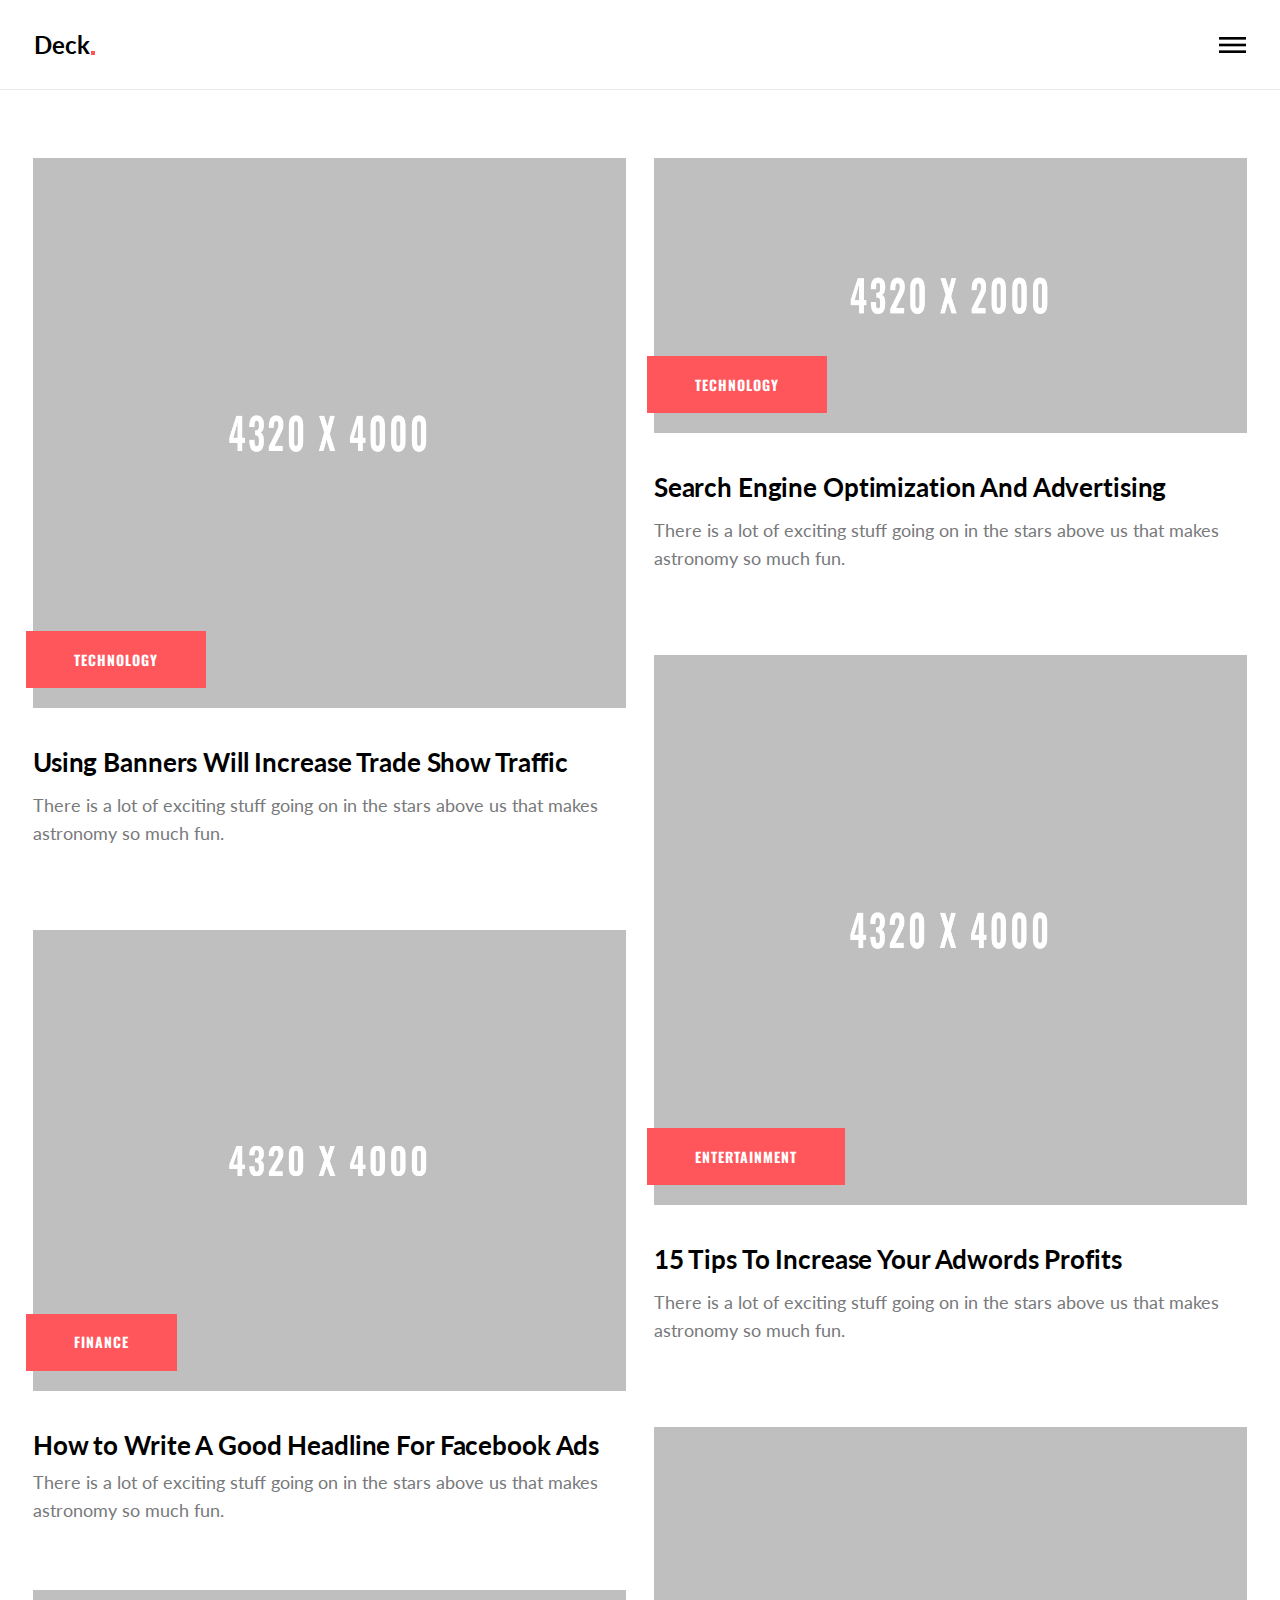
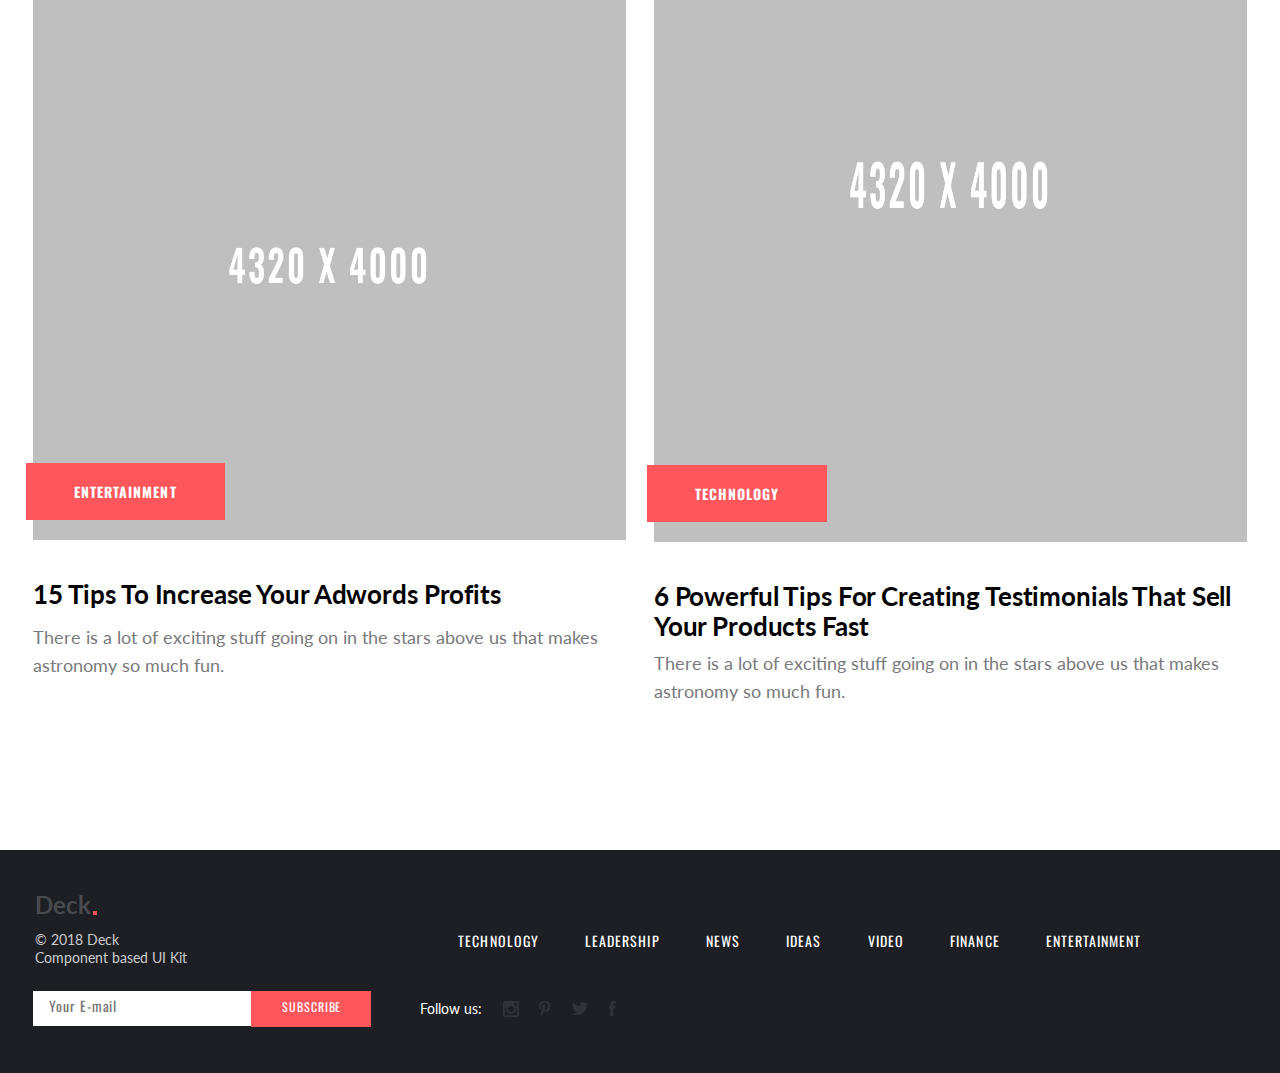
==== index.html @ a3628bb1 "content wrapper (Desktop) done" ====
<!DOCTYPE html>
<html lang="en">
<head>
    <meta charset="UTF-8">
    <meta name="viewport" content="width=device-width, initial-scale=1.0">
    <link rel="stylesheet" href="./css/normalize.css">
    <link rel="stylesheet" href="./css/style.css">
    <link href="https://fonts.googleapis.com/css?family=Lato|Oswald&display=swap" rel="stylesheet">
    <title>Deck.</title>
</head>
<body>
    <header class="main-header">
        <a href="#" class="main-header__logo">Deck</a>
        <ul class="main-header__menu-list">
            <li class="main-header__menu-item"><a href="#" class="main-header__menu-link">Technology</a></li>
            <li class="main-header__menu-item"><a href="#" class="main-header__menu-link">Ideas</a></li>
            <li class="main-header__menu-item"><a href="#" class="main-header__menu-link">Leadership</a></li>
            <li class="main-header__menu-item"><a href="#" class="main-header__menu-link">Video</a></li>
            <li class="main-header__menu-item"><a href="#" class="main-header__menu-link">News</a></li>
            <li class="main-header__menu-item"><a href="#" class="main-header__menu-link">Finance</a></li>
            <li class="main-header__menu-item"><a href="#" class="main-header__menu-link">Entertainment</a></li>
        </ul>
        <button class="main-header__menu-btn"></button>
    </header>
    <main class="main-content">
        <div class="main-content__item">
            <div class="main-content-img__block">
                <img class="main-content__img" src="./img/img_4320x4000.jpg" alt="image">
                <a href="#" class="main-content__category-link">Technology</a>
            </div>
            <h2 class="main-content__headline">Using Banners Will Increase Trade Show Traffic</h2>
            <p class="main-content__deskription">There is a lot of exciting stuff going on in the stars above us that makes astronomy so much fun.</p>
        </div>
        <div class="main-content__item">
            <div class="main-content-img__block">
                <img class="main-content__img" src="./img/img_4320x4000.jpg" alt="image">
                <a href="#" class="main-content__category-link">Technology</a>
            </div>
            <h2 class="main-content__headline">6 Powerful Tips For Creating Testimonials That Sell Your Products Fast</h2>
            <p class="main-content__deskription">There is a lot of exciting stuff going on in the stars above us that makes astronomy so much fun.</p>
        </div>
        <div class="main-content__item">
            <div class="main-content-img__block">
                <img class="main-content__img" src="./img/img_4320x4000.jpg" alt="image">
                <a href="#" class="main-content__category-link">Entertainment</a>
            </div>
            <h2 class="main-content__headline">15 Tips To Increase Your Adwords Profits</h2>
            <p class="main-content__deskription">There is a lot of exciting stuff going on in the stars above us that makes astronomy so much fun.</p>
        </div>
        <div class="main-content__item">
            <div class="main-content-img__block">
                <img class="main-content__img" src="./img/img_4320x2000.jpg" alt="image">
                <a href="#" class="main-content__category-link">Technology</a>
            </div>
            <h2 class="main-content__headline">Search Engine Optimization And Advertising</h2>
            <p class="main-content__deskription">There is a lot of exciting stuff going on in the stars above us that makes astronomy so much fun.</p>
        </div>
        <div class="main-content__item">
            <div class="main-content-img__block">
                <img class="main-content__img" src="./img/img_4320x4000.jpg" alt="image">
                <a href="#" class="main-content__category-link">Entertainment</a>
            </div>
            <h2 class="main-content__headline">15 Tips To Increase Your Adwords Profits</h2>
            <p class="main-content__deskription">There is a lot of exciting stuff going on in the stars above us that makes astronomy so much fun.</p>
        </div>
        <div class="main-content__item">
            <div class="main-content-img__block">
                <img class="main-content__img" src="./img/img_4320x4000.jpg" alt="image">
                <a href="#" class="main-content__category-link">Finance</a>
            </div>
            <h2 class="main-content__headline">How to Write A Good Headline For Facebook Ads</h2>
            <p class="main-content__deskription">There is a lot of exciting stuff going on in the stars above us that makes astronomy so much fun.</p>
            
        </div>    
        <div class="main-content__item">
            <div class="main-content-img__block">
                <img class="main-content__img" src="./img/img_4320x4000.jpg" alt="image">
                <a href="#" class="main-content__category-link">Finance</a>
            </div>
            <h2 class="main-content__headline">How to Write A Good Headline For Facebook Ads</h2>
            <p class="main-content__deskription">There is a lot of exciting stuff going on in the stars above us that makes astronomy so much fun.</p>
        </div>
        <div class="main-content__item">
            <div class="main-content-img__block">
                <img class="main-content__img" src="./img/img_4320x4000.jpg" alt="image">
                <a href="#" class="main-content__category-link">Technology</a>
            </div>
            <h2 class="main-content__headline">Using Banners Will Increase Trade Show Traffic</h2>
            <p class="main-content__deskription">There is a lot of exciting stuff going on in the stars above us that makes astronomy so much fun.</p>
        </div>
        <div class="main-content__item">
            <div class="main-content-img__block">
                <img class="main-content__img" src="./img/img_4320x2000.jpg" alt="image">
                <a href="#" class="main-content__category-link">Technology</a>
            </div>
            <h2 class="main-content__headline">Search Engine Optimization And Advertising</h2>
            <p class="main-content__deskription">There is a lot of exciting stuff going on in the stars above us that makes astronomy so much fun.</p>
        </div>
    </main>
    <footer class="main-footer">
        <div class="main-footer__copyright">
            <a href="#" class="main-header__logo main-header__logo--footer-logo">Deck</a>
            <p class="main-footer__text">© 2018 Deck<br> Component based UI Kit</p>
        </div>
        <ul class="main-footer-menu">
            <li class="main-footer-menu__item"><a href="#" class="main-footer-menu__link">Technology</a></li>
            <li class="main-footer-menu__item"><a href="#" class="main-footer-menu__link">Leadership</a></li>
            <li class="main-footer-menu__item"><a href="#" class="main-footer-menu__link">News</a></li>
            <li class="main-footer-menu__item"><a href="#" class="main-footer-menu__link">Entertainment</a></li>
            <li class="main-footer-menu__item"><a href="#" class="main-footer-menu__link">Ideas</a></li>
            <li class="main-footer-menu__item"><a href="#" class="main-footer-menu__link">Video</a></li>
            <li class="main-footer-menu__item"><a href="#" class="main-footer-menu__link">Finance</a></li>
        </ul>
        <section class="main-footer-social">
            <div class="main-footer-social__list">
                <p class="main-footer-social__text">Follow us:</p>
                <a href="#" class="main-footer-social__link main-footer-social__link--inst"></a>
                <a href="#" class="main-footer-social__link main-footer-social__link--pin"></a>
                <a href="#" class="main-footer-social__link main-footer-social__link--tw"></a>
                <a href="#" class="main-footer-social__link main-footer-social__link--fs"></a>
            </div>
            <form class="main-footer-social__form" id="footer-subscribe" action="#" method="POST">
                <input class="main-footer-social__email" type="email" name="your-mail" id="your-mail" placeholder="Your E-mail">
                <button class="main-footer-social__btn" type="submit">Subscribe</button>
            </form>
        </section>
    </footer>
</body>
</html>
---- css/style.css ----
.main-header {
  display: flex;
  flex-direction: row;
  justify-content: space-between;
  align-items: center;
  width: 100vw;
  min-height: 89px;
  position: relative;
  font-family: "Oswald", "Arial", sans-serif;
  font-size: 14px;
  letter-spacing: normal;
  border-bottom: solid 1px #ebebeb; }

.main-header__logo {
  font-family: "Lato", "Arial", sans-serif;
  position: relative;
  color: #000000;
  font-size: 24px;
  line-height: -0.009em;
  font-weight: bold;
  text-decoration: none;
  margin: 0px 0px 0px 2.64%; }

.main-header__logo:after {
  display: block;
  position: absolute;
  content: '';
  width: 4px;
  height: 4px;
  background-color: #ff565c;
  top: 20px;
  left: 57px; }

.main-header__menu-list {
  display: flex;
  flex-direction: row;
  justify-content: space-between;
  align-items: center;
  min-width: 795px;
  padding: 0px 0px 0px 0px;
  margin: 0px auto 0px 4.4%; }

.main-header__menu-item {
  display: flex;
  flex-direction: column;
  justify-content: center;
  align-items: center;
  list-style: none; }

.main-header__menu-link {
  display: flex;
  flex-direction: column;
  justify-content: center;
  align-items: center;
  width: 100%;
  min-height: 89px;
  font-weight: normal;
  text-transform: uppercase;
  color: #d4d5d6;
  text-decoration: none;
  line-height: 30px;
  letter-spacing: 0.075em;
  padding: 0 5px;
  transition: background-color .5s;
  transition-timing-function: ease; }
  .main-header__menu-link:hover {
    color: #eff0f0;
    background-color: #3c3d3e; }

.main-header__menu-btn {
  display: flex;
  width: 27px;
  height: 16px;
  background-image: url(../img/menu.svg);
  background-color: transparent;
  background-size: 100%;
  background-repeat: no-repeat;
  background-position: 0 0;
  border: none;
  margin: 0px 2.64% 0px 0px; }

.main-content {
  display: flex;
  width: 96.6vw;
  height: 119vw;
  flex-direction: column;
  justify-content: flex-start;
  align-items: center;
  flex-wrap: wrap;
  margin: auto;
  padding: 2.9% 0% 0% 0%; }

.main-content .main-content__item:nth-of-type(1) {
  order: 1; }

.main-content .main-content__item:nth-of-type(2) {
  order: 2; }
  .main-content .main-content__item:nth-of-type(2) .main-content__img {
    height: 13.86vw; }
  .main-content .main-content__item:nth-of-type(2) .main-content__headline {
    margin-bottom: 1.4%; }

.main-content .main-content__item:nth-of-type(3) {
  order: 3; }

.main-content .main-content__item:nth-of-type(4) {
  order: 4; }

.main-content .main-content__item:nth-of-type(5) {
  order: 5; }

.main-content .main-content__item:nth-of-type(6) {
  order: 6; }

.main-content .main-content__item:nth-of-type(7) {
  order: 7; }

.main-content .main-content__item:nth-of-type(8) {
  order: 8; }

.main-content .main-content__item:nth-of-type(9) {
  order: 9; }

.main-content :nth-child(n+10) {
  display: none; }

.main-content__item {
  display: flex;
  width: 30vw;
  flex-direction: column;
  justify-content: flex-start;
  align-items: flex-start;
  flex-wrap: wrap;
  position: relative;
  font-family: "Lato", "Arial", sans-serif;
  padding: 0px 0px 0px 0px;
  margin: 0% 0% 4.35% 0%; }

.main-content-img__block {
  display: flex;
  position: relative;
  flex-direction: column;
  justify-content: center;
  align-items: center; }

.main-content__category-link {
  display: flex;
  flex-direction: column;
  justify-content: center;
  align-items: center;
  position: absolute;
  background-color: #ff565c;
  color: #ffffff;
  font-family: "Oswald", "Arial", sans-serif;
  font-size: 14px;
  font-weight: bolder;
  letter-spacing: 1.05px;
  text-transform: uppercase;
  text-decoration: none;
  padding: 2.7% 6.7%;
  left: -1.2%;
  z-index: 1;
  bottom: 20px; }

.main-content__img {
  display: flex;
  width: 30vw; }

.main-content__headline {
  font-size: 26px;
  line-height: 30px;
  letter-spacing: -0.005em;
  margin: 5.6% 0% 1.3% 0%; }

.main-content__deskription {
  font-size: 18px;
  line-height: 28px;
  color: #78797b;
  margin: 0px; }

.main-footer {
  display: flex;
  flex-direction: row;
  justify-content: flex-start;
  align-items: center;
  width: 100vw;
  height: 11.112vw;
  flex-wrap: wrap;
  background-color: #1d1f24;
  font-family: "Oswald", "Arial", sans-serif;
  font-size: 14px; }

.main-footer__copyright {
  display: flex;
  flex-direction: column;
  justify-content: space-between;
  align-items: flex-start;
  height: 100%;
  width: 13vw;
  margin: 0% 0% 0% 0%; }

.main-header__logo--footer-logo {
  margin: 21% 0% 5% 0%;
  padding: 0% 0% 0% 20%;
  color: #494b4f; }

.main-header__logo--footer-logo:after {
  left: 102%; }

.main-footer__text {
  font-family: "Lato", "Arial", sans-serif;
  line-height: 18px;
  letter-spacing: 0em;
  color: #cbcccc;
  margin: 0% 0% auto 0%;
  padding: 0% 0% 0% 20%; }

.main-footer-menu {
  display: flex;
  flex-direction: row;
  justify-content: flex-start;
  align-items: center;
  flex-wrap: wrap;
  width: 826.5px;
  height: 43%;
  margin: 2.7% auto auto 5.85%;
  padding: 0; }

.main-footer-menu__item {
  list-style: none;
  padding: 0% 0% 0% 0%; }

.main-footer-menu .main-footer-menu__item:nth-of-type(1) {
  margin: 0% 119.8px 0% 0%; }

.main-footer-menu .main-footer-menu__item:nth-of-type(2) {
  margin: 0% 107.4px 0% 0%; }

.main-footer-menu .main-footer-menu__item:nth-of-type(3) {
  margin: 0% 133.8px 0% 0%; }

.main-footer-menu .main-footer-menu__item:nth-of-type(4) {
  margin: 0% 173.5px 0% 0%; }

.main-footer-menu .main-footer-menu__item:nth-of-type(5) {
  margin: 0% 165.2px 0% 0%; }

.main-footer-menu .main-footer-menu__item:nth-of-type(6) {
  margin: 0% 142.9px 0% 0%; }

.main-footer-menu__link {
  font-family: "Oswald", "Arial", sans-serif;
  color: #ffffff;
  letter-spacing: 0.075em;
  line-height: normal;
  text-transform: uppercase;
  text-decoration: none;
  padding: 0%; }

.main-footer-social {
  display: flex;
  flex-direction: column;
  justify-content: flex-start;
  align-items: flex-end;
  height: 100%;
  width: 21vw;
  margin: 0% 2.75% 0% 0%; }

.main-footer-social__list {
  display: flex;
  width: 14vw;
  flex-direction: row;
  justify-content: space-between;
  align-items: center;
  padding: 0% 0% 0% 0%;
  margin: 15.6% 0% 5% 0%; }

.main-footer-social__text {
  color: #ffffff;
  font-family: "Lato", "Arial", sans-serif;
  line-height: 22px;
  font-size: 14px;
  margin: 0% 0% 0% 0%; }

.main-footer-social__link {
  display: flex;
  background-position: 0 0;
  background-repeat: no-repeat;
  background-size: 100%;
  background-color: transparent; }

.main-footer-social__link--inst {
  width: 16px;
  height: 16px;
  background-image: url(/img/icon-inst.svg); }

.main-footer-social__link--pin {
  width: 12.4px;
  height: 16px;
  background-image: url(/img/icon-pinterest.svg); }

.main-footer-social__link--tw {
  width: 16px;
  height: 13px;
  background-image: url(/img/icon-twitter.svg); }

.main-footer-social__link--fs {
  width: 7.4px;
  height: 16px;
  background-image: url(/img/icon-facebook.svg); }

.main-footer-social__form {
  display: flex;
  flex-direction: row;
  justify-content: flex-start;
  align-items: center;
  margin: 0% 0% auto 0%; }

.main-footer-social__email {
  line-height: 22px;
  letter-spacing: 0.065em;
  border: none;
  background-color: #ffffff;
  padding: 4px 49px 9px 16px; }

.main-footer-social__btn {
  color: #ffffff;
  text-transform: uppercase;
  font-size: 12px;
  letter-spacing: 0.075em;
  border: none;
  background-color: #ff565c;
  padding: 9px 30px 13px 31px; }

.main-header--category {
  z-index: 1;
  position: fixed;
  background-color: #ffffff; }

.main-content--category {
  flex-direction: row;
  justify-content: flex-start;
  align-items: flex-start;
  width: 100vw;
  height: 80.941vw;
  padding: 0%;
  overflow: hidden; }
  .main-content--category .main-content__img,
  .main-content--category .main-content__item {
    width: 21.945vw; }
  .main-content--category .main-content__item {
    margin: 0% 4.7% 0% 0%; }

.main-content__item-wrapper {
  display: flex;
  width: 51vw;
  height: 81vw;
  margin: 0% 0% 0% 0%;
  overflow: auto; }

.main-content__item-list {
  display: flex;
  flex-direction: column;
  justify-content: flex-start;
  align-items: flex-start;
  flex-wrap: wrap;
  height: 102vw;
  max-width: 46.1vw;
  width: 100%;
  padding: 0% 2.8% 0% 5.8%;
  margin: 0% 0% 0% 0%;
  overflow: auto; }
  .main-content__item-list .main-content__item:nth-of-type(1) {
    order: 1;
    margin: 0% 0% 7% 0%; }
    .main-content__item-list .main-content__item:nth-of-type(1) .main-content__img {
      height: 13.889vw; }
  .main-content__item-list .main-content__item:nth-of-type(2) {
    order: 5;
    margin: 0% 0% 10% 0%; }
    .main-content__item-list .main-content__item:nth-of-type(2) .main-content__img {
      height: 18.751vw; }
  .main-content__item-list .main-content__item:nth-of-type(3) {
    order: 2;
    margin: 0% 0% 6% 0%; }
    .main-content__item-list .main-content__item:nth-of-type(3) .main-content__img {
      height: 21.750vw; }
  .main-content__item-list .main-content__item:nth-of-type(4) {
    order: 6;
    margin: 0% 0% 5.5% 0%; }
    .main-content__item-list .main-content__item:nth-of-type(4) .main-content__img {
      height: 13.889vw; }
  .main-content__item-list .main-content__item:nth-of-type(5) {
    order: 3;
    margin: 0% 0% 9% 0%; }
    .main-content__item-list .main-content__item:nth-of-type(5) .main-content__img {
      height: 13.889vw; }
  .main-content__item-list .main-content__item:nth-of-type(6) {
    order: 7;
    margin: 0% 0% 5% 0%; }
    .main-content__item-list .main-content__item:nth-of-type(6) .main-content__img {
      height: 21.751vw; }
  .main-content__item-list .main-content__item:nth-of-type(7) {
    order: 4; }
    .main-content__item-list .main-content__item:nth-of-type(7) .main-content__img {
      height: 18.751vw; }
  .main-content__item-list .main-content__item:nth-of-type(8) {
    order: 8; }
    .main-content__item-list .main-content__item:nth-of-type(8) .main-content__img {
      height: 18.751vw; }

.main-content__link-list {
  display: flex;
  flex-direction: column;
  justify-content: flex-start;
  align-items: center;
  width: 46.1vw;
  height: 100vh;
  position: relative; }

.main-content__link {
  text-decoration: none;
  color: #1d1f24;
  font-weight: normal; }

.main-content__headline--category,
.main-content__link {
  font-size: 18px;
  line-height: 26px;
  letter-spacing: -0.007em; }

@media screen and (min-width: 767px) and (max-width: 1439px) {
  .main-header {
    width: 100vw; }
  .main-content {
    width: 97vw;
    max-height: 187.468vw;
    height: auto;
    flex-direction: column;
    justify-content: flex-start;
    align-items: center;
    flex-wrap: wrap;
    margin: auto;
    padding: 5.3% 0% 11.3% 0%; } }

@media screen and (min-width: 767px) and (max-width: 1439px) and (min-width: 767px) and (max-width: 896px) {
  .main-content {
    max-height: 205.468vw; } }

@media screen and (min-width: 767px) and (max-width: 1439px) {
  .main-content .main-content__item:nth-of-type(2) {
    order: 6;
    margin-bottom: 0%; }
    .main-content .main-content__item:nth-of-type(2) .main-content__img {
      height: 55.86vw; }
    .main-content .main-content__item:nth-of-type(2) .main-content__headline {
      margin-bottom: 1.4%; }
  .main-content .main-content__item:nth-of-type(3) {
    order: 3;
    margin-bottom: 0%; }
  .main-content .main-content__item:nth-of-type(4) {
    order: 4; }
    .main-content .main-content__item:nth-of-type(4) .main-content__img {
      height: 21.485vw; }
  .main-content .main-content__item:nth-of-type(6) {
    order: 2;
    margin-bottom: 5.3%; }
    .main-content .main-content__item:nth-of-type(6) .main-content__img {
      height: 36vw; }
    .main-content .main-content__item:nth-of-type(6) .main-content__headline {
      margin-bottom: 1.4%; }
  .main-content .main-content__item:nth-of-type(n+7) {
    display: none; }
  .main-content__item {
    margin: 0% 0% 6.7% 0%; }
  .main-content__item,
  .main-content__img {
    width: 46.35vw; }
  .main-content__img {
    height: 42.97vw; }
  .main-content__category-link {
    padding: 3.4% 8.1%; }
  .main-content__headline {
    margin: 6.6% 0% 2.3% 0%; }
  .main-header__menu-list {
    display: none; }
  .main-footer {
    min-width: 768px;
    width: 100vw;
    height: auto;
    padding: 41px 0% 46px 0%; }
  .main-footer__copyright {
    width: 34vw;
    height: 100px;
    margin: 0% 0% 0% 0%; }
  .main-header__logo--footer-logo {
    margin: 0% 0% 3% 0%;
    padding: 0% 0% 0% 8%; }
  .main-footer__text {
    padding: 0% 0% 0% 8%; }
  .main-footer-menu {
    max-width: 57vw;
    width: auto;
    height: 100px;
    margin: 0% 0% 0% 0%; }
  .main-footer-social {
    display: flex;
    flex-direction: row-reverse;
    justify-content: flex-end;
    align-items: center;
    width: 100vw;
    height: auto;
    margin: 41px 0% 0% 0%; }
  .main-footer-menu .main-footer-menu__item:nth-of-type(1) {
    margin: 0% 101.3px 0% 0%;
    order: 1; }
  .main-footer-menu .main-footer-menu__item:nth-of-type(2) {
    margin: 0% 100.3px 0% 0%;
    order: 2; }
  .main-footer-menu .main-footer-menu__item:nth-of-type(3) {
    margin: 0% 0% 0% 0%;
    order: 3; }
  .main-footer-menu .main-footer-menu__item:nth-of-type(4) {
    margin: 0% 0% 0% 0%;
    order: 7; }
  .main-footer-menu .main-footer-menu__item:nth-of-type(5) {
    margin: 0% 146px 0% 0%;
    order: 4; }
  .main-footer-menu .main-footer-menu__item:nth-of-type(6) {
    margin: 0% 136px 0% 0%;
    order: 5; }
  .main-footer-menu .main-footer-menu__item:nth-of-type(7) {
    margin: 0% 0% 0% 0%;
    order: 6; } }

@media screen and (min-width: 767px) and (max-width: 1439px) and (min-width: 950px) and (max-width: 1182px) {
  .main-footer-menu {
    max-width: 45.8vw; } }

@media screen and (min-width: 767px) and (max-width: 1439px) and (min-width: 1183px) and (max-width: 1439px) {
  .main-footer-menu {
    width: 60vw;
    height: auto; }
  .main-footer-social {
    margin: 0% 0% 0% 0%; }
  .main-footer-menu .main-footer-menu__item:nth-of-type(n) {
    margin: 0% auto; } }

@media screen and (min-width: 767px) and (max-width: 1439px) {
  .main-footer-menu__link {
    padding: 5px; }
  .main-footer-social__list {
    width: 196px;
    margin: 0% 0% 0% 3.8%; }
  .main-footer-social__form {
    width: auto;
    margin: 0% 0% 0% 2.6%; } }

@media screen and (min-width: 375px) and (max-width: 767px) {
  .main-header__menu-list {
    display: none; }
  .main-header {
    width: 100vw;
    min-height: 69px; }
  .main-header__logo {
    margin: 0px 0px 0px 5.6%; }
  .main-header__menu-btn {
    margin: 0px 5.6% 0px 0px; }
  .main-content {
    justify-content: center;
    align-items: center;
    width: 89.334vw;
    height: auto;
    padding: 8% 0% 0% 0%; }
  .main-content__item {
    width: 89.334vw;
    margin: 0% 0% 14.9% 0%; }
  .main-content__img {
    width: 89.334vw;
    height: 69.867vw; }
  .main-content__headline {
    margin: 6.6% 0% 2.3% 0%; }
  .main-content__category-link {
    padding: 3.6% 8.7%;
    font-size: 14px; }
  .main-content .main-content__item:nth-of-type(2) .main-content__img {
    width: 89.334vw;
    height: 69.867vw; }
  .main-content .main-content__item:nth-of-type(n+3) {
    display: none; }
  .main-footer {
    height: 957px;
    margin: 6px 0% 0% 0%; }
  .main-footer__copyright,
  .main-footer-social,
  .main-footer {
    width: 100vw;
    height: auto; }
  .main-footer__copyright {
    order: 1;
    margin: 10% 0% 0% 0%; }
  .main-footer-menu {
    order: 3;
    margin: 0% 0% 0% 0%; }
  .main-footer-social {
    display: flex;
    flex-direction: column-reverse;
    justify-content: flex-end;
    align-items: center;
    order: 2;
    margin: 0% 0% 0% 0%; }
  .main-header__logo--footer-logo {
    padding: 0% 0% 0% 0%; }
  .main-footer__text {
    padding: 0% 0% 0% 0%;
    margin: 3% 0% 0% 6%; }
  .main-footer-social__form {
    margin: 4.7% 10% 0% 0%;
    padding: 0% 0% 0% 0%; }
  .main-footer-social__email {
    padding: 1.066vw 13.066vw 2.4vw 4.266vw; }
  .main-footer-social__btn {
    padding: 2.4vw 8vw 3.466vw 8.266vw; }
  .main-footer-social__list {
    display: flex;
    align-self: start;
    width: 192px;
    margin: 6% 0% 0% 6%;
    padding: 0% 0% 0% 0%; }
  .main-footer-menu {
    max-width: 62.933vw;
    width: auto;
    height: 152px;
    padding: 21px 4.2% 57px; }
  .main-footer-menu .main-footer-menu__item:nth-of-type(1) {
    margin: 0px 85px 0px 0px;
    order: 1; }
  .main-footer-menu .main-footer-menu__item:nth-of-type(2) {
    margin: 0px 0px 0px 0px;
    order: 7; }
  .main-footer-menu .main-footer-menu__item:nth-of-type(3) {
    margin: 0px 0px 0px 0px;
    order: 4; }
  .main-footer-menu .main-footer-menu__item:nth-of-type(4) {
    margin: 0px 67px 0px 0px;
    order: 5; }
  .main-footer-menu .main-footer-menu__item:nth-of-type(5) {
    margin: 0px 129px 0px 0px;
    order: 3; }
  .main-footer-menu .main-footer-menu__item:nth-of-type(6) {
    margin: 0px 0px 0px 0px;
    order: 2; }
  .main-footer-menu .main-footer-menu__item:nth-of-type(7) {
    margin: 0px 0px 0px 0px;
    order: 6; } }

@media screen and (min-width: 375px) and (max-width: 767px) and (min-width: 500px) and (max-width: 650px) {
  .main-footer-menu {
    max-width: 47.933vw; } }

@media screen and (min-width: 375px) and (max-width: 767px) and (min-width: 650px) and (max-width: 767px) {
  .main-footer-menu {
    min-width: 90vw;
    height: auto;
    padding: 7% 4.2% 57px; }
  .main-footer-menu .main-footer-menu__item:nth-of-type(n) {
    margin: 1% auto; } }

@media screen and (min-width: 375px) and (max-width: 767px) {
  .main-footer-menu__link {
    padding: 5px; } }
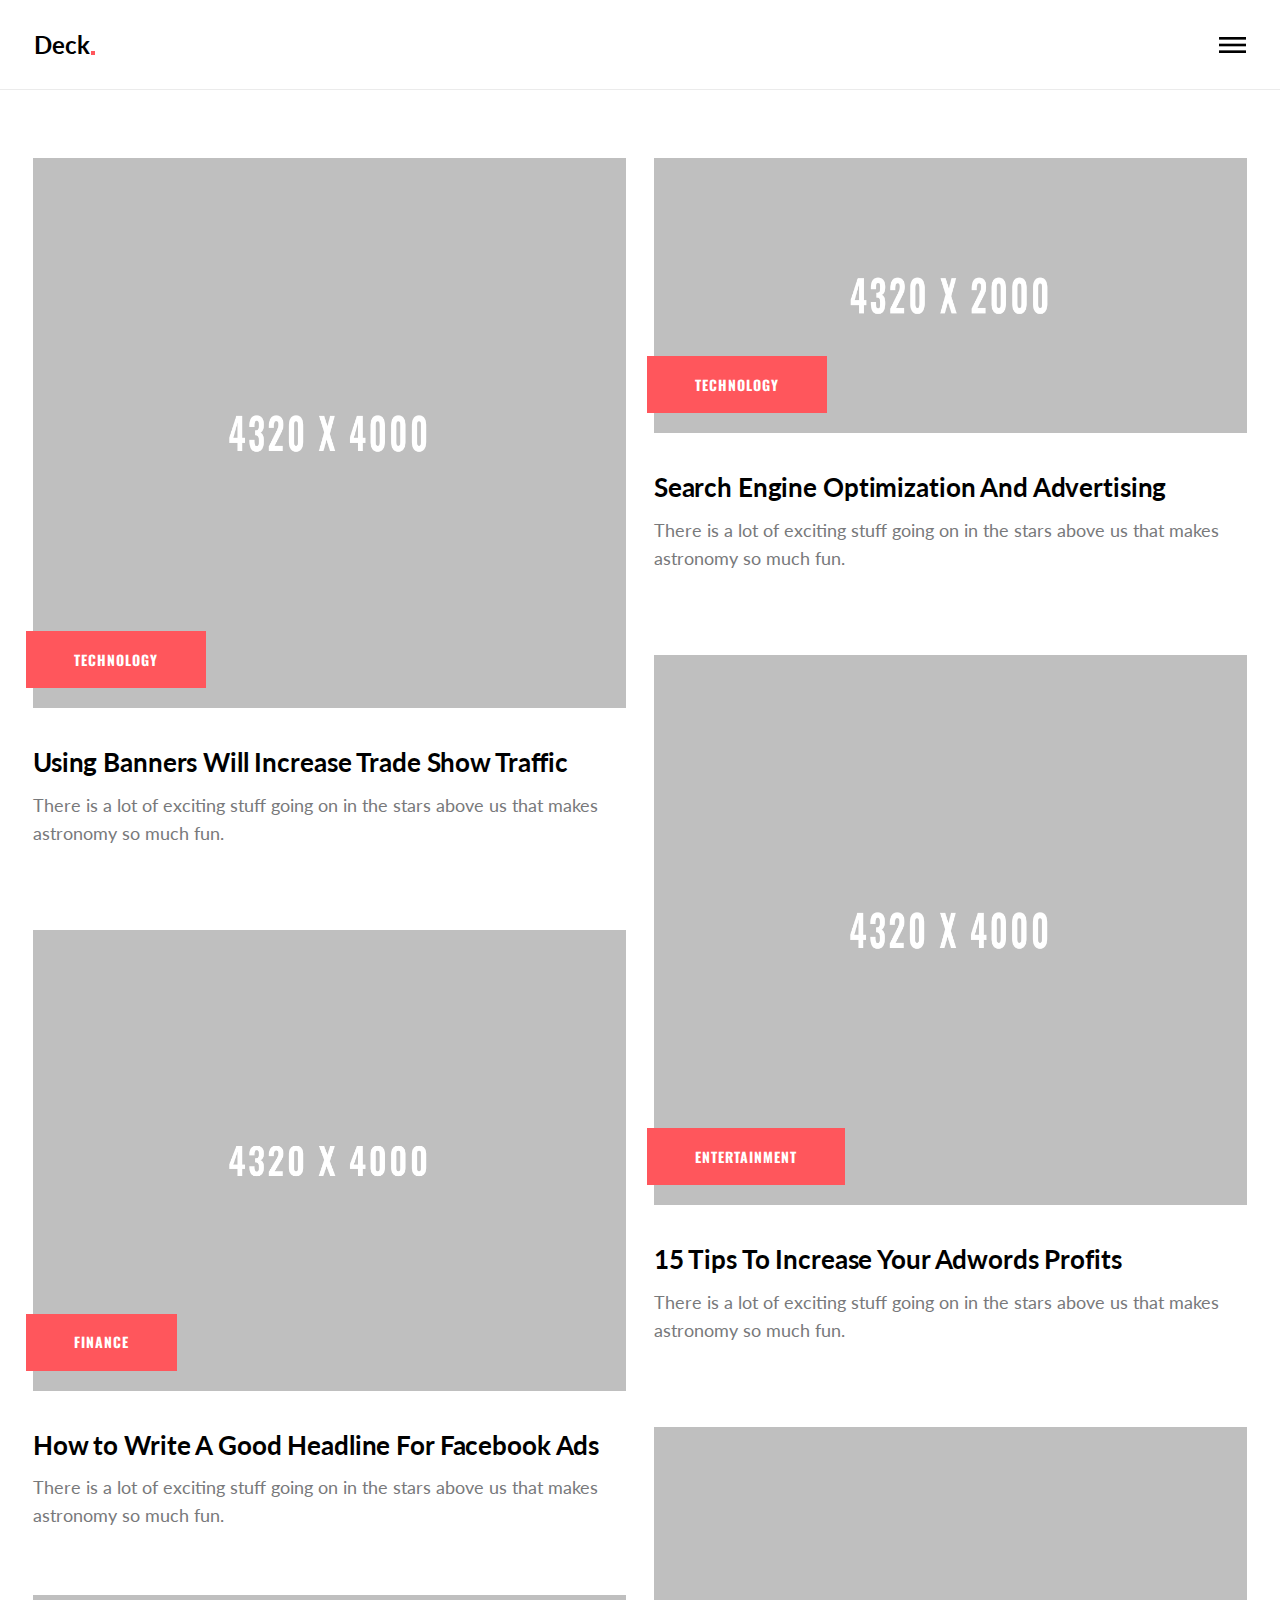
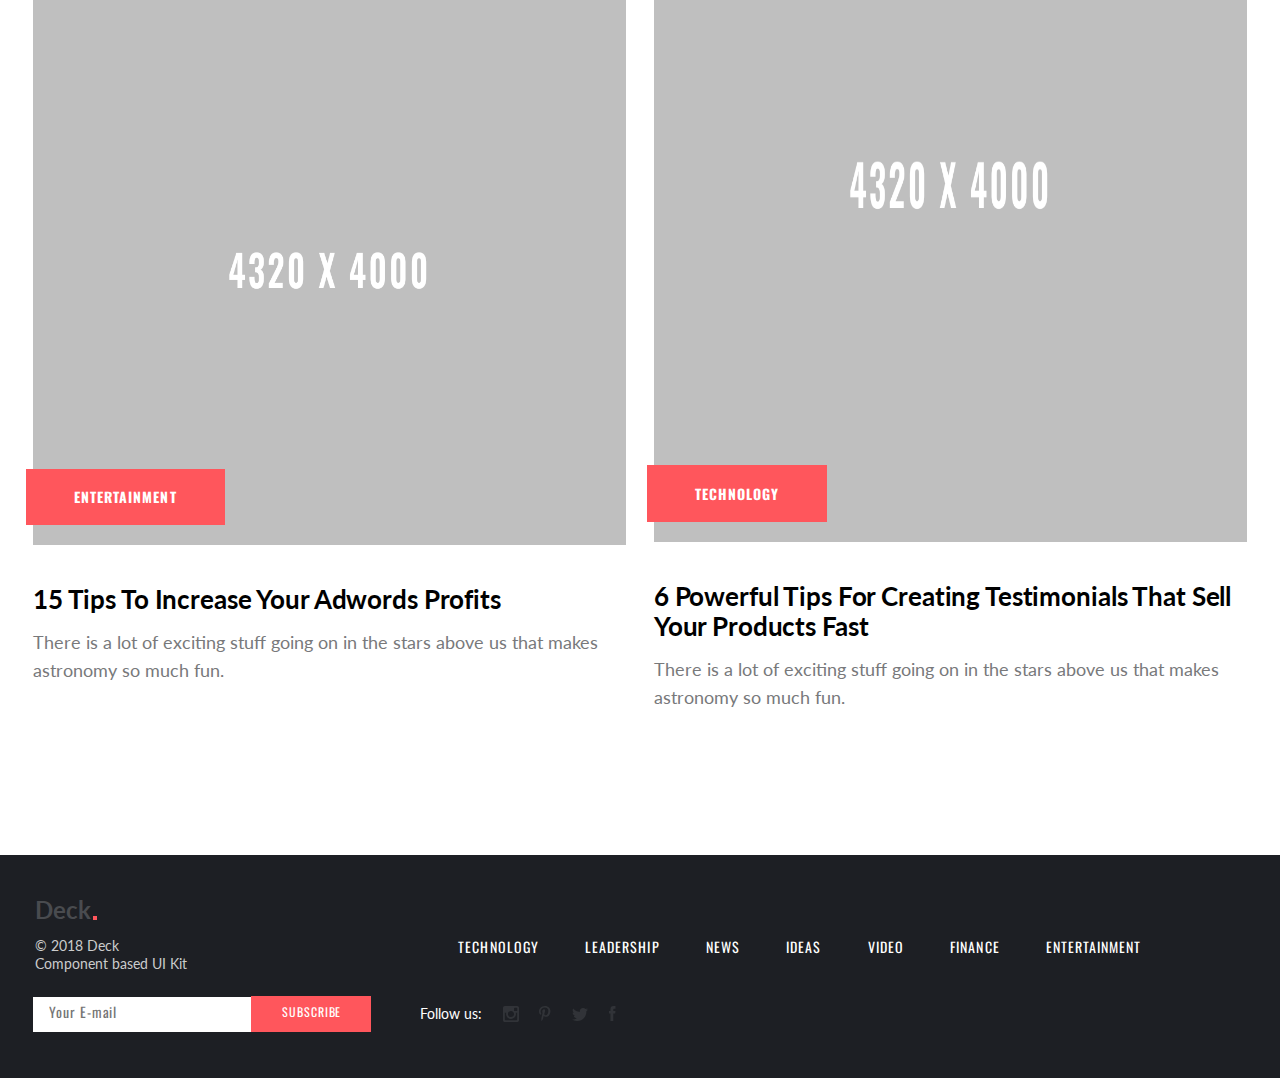
==== commit 5b031e65: "Update index.html" ====
--- a/index.html
+++ b/index.html
@@ -14,7 +14,7 @@
         <ul class="main-header__menu-list">
             <li class="main-header__menu-item"><a href="#" class="main-header__menu-link">Technology</a></li>
             <li class="main-header__menu-item"><a href="#" class="main-header__menu-link">Ideas</a></li>
-            <li class="main-header__menu-item"><a href="#" class="main-header__menu-link">Leadership</a></li>
+            <li class="main-header__menu-item"><a href="../category.html" class="main-header__menu-link">Category</a></li>
             <li class="main-header__menu-item"><a href="#" class="main-header__menu-link">Video</a></li>
             <li class="main-header__menu-item"><a href="#" class="main-header__menu-link">News</a></li>
             <li class="main-header__menu-item"><a href="#" class="main-header__menu-link">Finance</a></li>
@@ -126,4 +126,4 @@
         </section>
     </footer>
 </body>
-</html>+</html>
--- a/css/style.css
+++ b/css/style.css
@@ -1,3 +1,6 @@
+body {
+  overflow-x: hidden; }
+
 .main-header {
   display: flex;
   flex-direction: row;
@@ -97,8 +100,6 @@
   order: 2; }
   .main-content .main-content__item:nth-of-type(2) .main-content__img {
     height: 13.86vw; }
-  .main-content .main-content__item:nth-of-type(2) .main-content__headline {
-    margin-bottom: 1.4%; }
 
 .main-content .main-content__item:nth-of-type(3) {
   order: 3; }
@@ -342,7 +343,7 @@
   justify-content: flex-start;
   align-items: flex-start;
   width: 100vw;
-  height: 80.941vw;
+  height: 1166px;
   padding: 0%;
   overflow: hidden; }
   .main-content--category .main-content__img,
@@ -354,7 +355,7 @@
 .main-content__item-wrapper {
   display: flex;
   width: 51vw;
-  height: 81vw;
+  height: 1166px;
   margin: 0% 0% 0% 0%;
   overflow: auto; }
 
@@ -367,7 +368,7 @@
   height: 102vw;
   max-width: 46.1vw;
   width: 100%;
-  padding: 0% 2.8% 0% 5.8%;
+  padding: 1% 2.8% 0% 5.8%;
   margin: 0% 0% 0% 0%;
   overflow: auto; }
   .main-content__item-list .main-content__item:nth-of-type(1) {
@@ -412,29 +413,457 @@
 .main-content__link-list {
   display: flex;
   flex-direction: column;
+  justify-content: center;
+  align-items: center;
+  align-self: center;
+  width: auto;
+  height: auto;
+  position: relative;
+  margin: 201px auto auto 5.6%;
+  padding: 0% 0% 0% 0%; }
+
+.main-content__link {
+  display: flex;
+  flex-direction: row;
   justify-content: flex-start;
   align-items: center;
-  width: 46.1vw;
-  height: 100vh;
-  position: relative; }
-
-.main-content__link {
+  height: 76px;
+  width: 432px;
   text-decoration: none;
   color: #1d1f24;
-  font-weight: normal; }
+  font-weight: normal;
+  position: relative;
+  border-bottom: solid 1px #ccd5e0; }
+  .main-content__link:before {
+    display: block;
+    position: absolute;
+    width: 20px;
+    height: 20px;
+    content: '1';
+    color: #e4e4e4;
+    font-family: "Oswald", "Arial", sans-serif;
+    top: 24px;
+    left: -26px; }
+  .main-content__link:nth-of-type(2):before {
+    content: '2'; }
+  .main-content__link:nth-of-type(3):before {
+    content: '3'; }
+  .main-content__link:nth-of-type(4):before {
+    content: '4'; }
+  .main-content__link:nth-of-type(5):before {
+    content: '5'; }
+  .main-content__link:nth-of-type(6):before {
+    content: '6'; }
+  .main-content__link:nth-of-type(7):before {
+    content: '7'; }
 
 .main-content__headline--category,
 .main-content__link {
+  font-family: "Lato", "Arial", sans-serif;
   font-size: 18px;
   line-height: 26px;
   letter-spacing: -0.007em; }
+
+.main-content__link-headline {
+  font-family: "Oswald", "Arial", sans-serif;
+  font-size: 68px;
+  line-height: 78px;
+  font-weight: 600;
+  letter-spacing: 0.015em;
+  color: #ff565c;
+  position: relative;
+  text-transform: uppercase;
+  margin: 0% 0% 66px 0%; }
+  .main-content__link-headline span {
+    color: #1d1f24; }
+  .main-content__link-headline :after {
+    display: flex;
+    content: '';
+    position: absolute;
+    width: 15px;
+    height: 15px;
+    background-color: #ff565c;
+    border-radius: 50%;
+    top: 38px;
+    left: 212px; }
+
+.main-content-article {
+  display: flex;
+  flex-direction: column;
+  justify-content: flex-start;
+  align-items: center;
+  flex-wrap: wrap;
+  width: 100vw;
+  height: auto;
+  padding: 0% 0% 0% 0%;
+  margin: 0% 0% 0% 0%; }
+
+.article-content {
+  display: flex;
+  flex-direction: column;
+  justify-content: flex-start;
+  align-items: center;
+  width: 78.334vw; }
+
+.article-content__text {
+  width: 665px;
+  font-family: "Lato", "Arial", sans-serif;
+  font-size: 18px;
+  line-height: 28px;
+  color: #7a7b7d;
+  letter-spacing: 0.01em;
+  margin: 0% 0% 0% 0%;
+  padding: 2% 0% 0.5%; }
+
+.article-content__headline {
+  font-family: "Oswald", "Arial", sans-serif;
+  width: 665px;
+  font-size: 68px;
+  line-height: 76px;
+  letter-spacing: 0.038em;
+  font-weight: 900;
+  text-transform: uppercase;
+  padding: 0% 0% 0% 0%;
+  margin: 78px 0% 0% 0%; }
+
+.author-card {
+  display: flex;
+  flex-direction: row;
+  justify-content: flex-start;
+  align-items: center;
+  padding: 0% 0% 0% 0%;
+  margin: 0% 0% 0% 0%; }
+
+.author-card--post-by {
+  width: 665px;
+  margin: 11px 0% 75px 0%; }
+
+.author-card__image {
+  width: 55px;
+  height: 55px;
+  border-radius: 50%;
+  margin: 0% 15px 0% 0%; }
+
+.author-card__link {
+  font-family: "Oswald", "Arial", sans-serif;
+  letter-spacing: 0.110em;
+  font-weight: 900;
+  font-size: 14px;
+  color: #ff565c;
+  text-transform: uppercase;
+  text-decoration: none; }
+
+.author-card__pub-date,
+.author-card__text,
+.author-card__user {
+  display: none; }
+
+.article-content__entrance-text {
+  width: 665px;
+  font-family: "Lato", "Arial", sans-serif;
+  font-size: 24px;
+  line-height: 32px;
+  letter-spacing: 0.01em;
+  color: #1d1f24;
+  padding: 0% 0% 0% 0%;
+  margin: 0% 0% 0% 0%; }
+
+.article-content__main-img {
+  width: 78.334vw;
+  height: 38.889vw;
+  margin: 4.3% 0% 7% 0%; }
+
+.article-content__list {
+  width: 728px;
+  height: auto;
+  border-top: solid 1px #e9e9e9;
+  border-bottom: solid 1px #e9e9e9;
+  list-style-type: none;
+  margin: 2.5% 0% 0% 0%;
+  padding: 2.8% 0% 1.5% 0%; }
+
+.article-content__list-item {
+  font-family: "Lato", "Arial", sans-serif;
+  position: relative;
+  margin: 0% 0% 0% 10.7%;
+  padding: 0% 0% 0% 1%; }
+  .article-content__list-item:before {
+    content: '1';
+    display: flex;
+    justify-content: center;
+    align-items: center;
+    position: absolute;
+    font-size: 14px;
+    font-weight: 700;
+    width: 37px;
+    height: 37px;
+    background-color: transparent;
+    color: #ff565c;
+    background-image: url(/img/icon-article-list-circle.svg);
+    background-repeat: no-repeat;
+    background-position: 0 0;
+    top: -2.5%;
+    left: -7.5%; }
+  .article-content__list-item:nth-of-type(2):before {
+    content: '2'; }
+
+.article-content__list-headline {
+  color: #1d1f24;
+  font-size: 21px;
+  line-height: 30px;
+  letter-spacing: -0.005em;
+  font-weight: 700; }
+
+.article-content__list-text {
+  font-size: 16px;
+  line-height: 26px;
+  letter-spacing: 0.009em;
+  margin: 0% 0% 0% 0%;
+  padding: 1% 6% 4.7% 0%; }
+
+.article-content__end-text {
+  display: flex;
+  flex-direction: column;
+  justify-content: space-between;
+  align-items: flex-start;
+  flex-wrap: wrap;
+  width: 900px;
+  height: 365px;
+  margin: 0% 0% 0% 0%;
+  padding: 4.3% 0% 107px 0%; }
+  .article-content__end-text .article-content__text {
+    width: 530px;
+    margin: 0% 0% 0% 0%;
+    padding: 0% 0% 0% 0%; }
+
+.article-content__author-cite {
+  font-family: "Lato", "Arial", sans-serif;
+  font-size: 24px;
+  line-height: 30px;
+  width: 282px;
+  height: auto;
+  letter-spacing: 0.003em;
+  margin: 0% 0% 47px 0%;
+  padding: 0.3% 0% 0% 1.5%; }
+
+.author-card--post-author,
+.author-card--comment-author {
+  display: flex;
+  justify-content: flex-start;
+  flex-wrap: wrap; }
+
+.author-card--post-author {
+  flex-direction: column;
+  align-items: flex-start;
+  width: 190px;
+  height: 55px;
+  margin: 0% 0% auto 0%; }
+  .author-card--post-author .author-card__user {
+    display: flex;
+    line-height: 1.2;
+    letter-spacing: 0em;
+    color: #c3c4c4;
+    margin: 0% 0% 0% 0%;
+    padding: 0% 0% 0% 0%; }
+  .author-card--post-author .author-card__link {
+    color: #1d1f24; }
+  .author-card--post-author .author-card__image {
+    width: 44px;
+    height: 44px;
+    margin: 0% 6px 0% 15px; }
+
+.comment-block {
+  width: 665px;
+  padding: 3.3% 0% 0% 0%; }
+
+.author-card--comment-author {
+  flex-direction: row;
+  align-items: flex-start;
+  width: auto;
+  height: 127px;
+  border-bottom: solid 1px #e9e9e9;
+  padding: 30px 0% 28px 0%; }
+  .author-card--comment-author .author-card__link {
+    font-family: "Lato", "Arial", sans-serif;
+    color: #1d1f24;
+    font-size: 21px;
+    letter-spacing: 0em;
+    text-transform: capitalize;
+    margin: 9px auto 0% 0%; }
+  .author-card--comment-author .author-card__pub-date {
+    display: flex;
+    margin: 15px 0% 0% 0%; }
+  .author-card--comment-author .author-card__text {
+    display: flex;
+    align-self: flex-start;
+    color: #78797b;
+    font-size: 16px;
+    font-family: "Lato", "Arial", sans-serif;
+    line-height: 26px;
+    margin: 0% 0% 0% 0%;
+    padding: 0% 0% 0% 9.2%; }
+  .author-card--comment-author .author-card__image {
+    width: 44px;
+    height: 44px; }
+  .author-card--comment-author .author-card__pub-date {
+    font-family: "Lato", "Arial", sans-serif;
+    font-size: 14px;
+    color: #bfc0c2; }
+
+.comment-block__form {
+  display: flex;
+  width: 665px;
+  height: 112px;
+  margin: 9% 0% 0% 0%;
+  padding: 0% 0% 0% 0%; }
+  .comment-block__form [placeholder] {
+    font-family: "Lato", "Arial", sans-serif;
+    font-size: 16px;
+    line-height: 22px;
+    border: none; }
+
+.comment-block__text {
+  width: 100%;
+  padding: 0% 0% 7% 3%;
+  background-color: transparent; }
+
+.comment-block__btn {
+  background-color: transparent;
+  border: none;
+  color: #ff565c;
+  font-family: "Oswald", "Arial", sans-serif;
+  font-size: 14px;
+  font-weight: 900;
+  text-transform: uppercase;
+  letter-spacing: 0.1em;
+  padding: 0% 3.4% 0% 3.4%;
+  margin: 7% 0% 0% 0%; }
+
+.additional-block {
+  display: flex;
+  flex-direction: row;
+  justify-content: center;
+  align-items: center;
+  flex-wrap: wrap;
+  font-family: "Oswald", "Arial", sans-serif;
+  width: auto;
+  height: auto;
+  margin: 7% 0% 8.25% 0%; }
+
+.additional-block__cond-headline {
+  display: flex;
+  justify-content: center;
+  text-transform: uppercase;
+  font-size: 42px;
+  line-height: 52px;
+  letter-spacing: 0.04em;
+  font-weight: 900;
+  color: #1d1f24;
+  width: 100%;
+  margin: 33px 0% 14px 0%; }
+
+.additional-block__item {
+  display: flex;
+  flex-direction: column;
+  justify-content: flex-start;
+  align-items: flex-start;
+  width: 29.723vw;
+  margin: 0% 1.1%;
+  border-bottom: 2px solid #f3f3f3;
+  border-left: 2px solid #f3f3f3;
+  border-right: 2px solid #f3f3f3; }
+
+.additional-block__img {
+  width: 30vw;
+  height: 18.056vw;
+  z-index: 1;
+  align-self: center; }
+
+.additional-block__category-link {
+  font-size: 14px;
+  color: #ff565c;
+  text-decoration: none;
+  text-transform: uppercase;
+  letter-spacing: 0.075em;
+  margin: 5% 0% 0% 7%; }
+
+.additional-block__headline {
+  font-size: 24px;
+  line-height: 30px;
+  min-height: 90px;
+  height: auto;
+  letter-spacing: -0.01em;
+  font-family: "Lato", "Arial", sans-serif;
+  margin: 16px 0% 0% 7%;
+  padding: 0% 10% 0% 0%; }
+
+.additional-block__text {
+  height: auto;
+  font-family: "Lato", "Arial", sans-serif;
+  font-size: 16px;
+  line-height: 26px;
+  font-weight: 400;
+  letter-spacing: 0.01em;
+  color: #b9b9ba;
+  margin: 1% 0% 0% 7%;
+  padding: 0% 21% 4.2% 0%; }
+
+.additional-block__activity {
+  display: flex;
+  flex-direction: row;
+  justify-content: flex-start;
+  align-items: center;
+  position: relative;
+  width: 100%;
+  height: 70px;
+  border-top: 1px solid #e9e9e9;
+  font-family: "Lato", "Arial", sans-serif;
+  font-size: 13px;
+  line-height: 30px;
+  color: #b9b9ba;
+  font-weight: 600; }
+
+.additional-block__activity-repost:before,
+.additional-block__activity-views:before,
+.additional-block__activity-comments:before {
+  display: flex;
+  content: '';
+  position: absolute;
+  background-color: transparent;
+  background-position: 0 0;
+  background-repeat: no-repeat; }
+
+.additional-block__activity-repost {
+  margin: 0% 14.5% 0% 13%; }
+  .additional-block__activity-repost:before {
+    width: 18px;
+    height: 15px;
+    background-image: url(/img/icon-share.svg);
+    left: 7%;
+    top: 40%; }
+
+.additional-block__activity-views {
+  margin: 0% 14.5% 0% 0%; }
+  .additional-block__activity-views:before {
+    width: 22px;
+    height: 21px;
+    background-image: url(/img/icon-views.svg);
+    left: 26%;
+    top: 36%; }
+
+.additional-block__activity-comments:before {
+  width: 20px;
+  height: 20px;
+  background-image: url(/img/icon-letter.svg);
+  left: 45%;
+  top: 36%; }
 
 @media screen and (min-width: 767px) and (max-width: 1439px) {
   .main-header {
     width: 100vw; }
   .main-content {
     width: 97vw;
-    max-height: 187.468vw;
+    max-height: 188.468vw;
     height: auto;
     flex-direction: column;
     justify-content: flex-start;
@@ -445,7 +874,7 @@
 
 @media screen and (min-width: 767px) and (max-width: 1439px) and (min-width: 767px) and (max-width: 896px) {
   .main-content {
-    max-height: 205.468vw; } }
+    max-height: 206.468vw; } }
 
 @media screen and (min-width: 767px) and (max-width: 1439px) {
   .main-content .main-content__item:nth-of-type(2) {
@@ -453,22 +882,18 @@
     margin-bottom: 0%; }
     .main-content .main-content__item:nth-of-type(2) .main-content__img {
       height: 55.86vw; }
-    .main-content .main-content__item:nth-of-type(2) .main-content__headline {
-      margin-bottom: 1.4%; }
   .main-content .main-content__item:nth-of-type(3) {
     order: 3;
-    margin-bottom: 0%; }
+    margin: 0% 0% 0% 0%; }
   .main-content .main-content__item:nth-of-type(4) {
     order: 4; }
     .main-content .main-content__item:nth-of-type(4) .main-content__img {
       height: 21.485vw; }
   .main-content .main-content__item:nth-of-type(6) {
     order: 2;
-    margin-bottom: 5.3%; }
+    margin: 0% 0% 5.3% 0%; }
     .main-content .main-content__item:nth-of-type(6) .main-content__img {
       height: 36vw; }
-    .main-content .main-content__item:nth-of-type(6) .main-content__headline {
-      margin-bottom: 1.4%; }
   .main-content .main-content__item:nth-of-type(n+7) {
     display: none; }
   .main-content__item {
@@ -554,7 +979,208 @@
     margin: 0% 0% 0% 3.8%; }
   .main-footer-social__form {
     width: auto;
-    margin: 0% 0% 0% 2.6%; } }
+    margin: 0% 0% 0% 2.6%; }
+  .main-header--category {
+    position: relative; }
+  .main-content--category {
+    display: flex;
+    flex-direction: column-reverse;
+    justify-content: flex-start;
+    align-items: flex-start;
+    position: relative;
+    width: 100vw;
+    max-height: none;
+    height: auto;
+    margin: 0% 0% 0% 0%;
+    padding: 0% 0% 0% 0%; }
+    .main-content--category .main-content__img,
+    .main-content--category .main-content__item {
+      width: 46.355vw; }
+    .main-content--category .main-content__item {
+      margin: 0% 0% 0% 0%; }
+  .main-content__item-wrapper {
+    display: flex;
+    width: 100vw;
+    max-height: 138vw;
+    height: auto;
+    margin: 0% 0% 0% 0%;
+    padding: 0% 0% 0% 0%; }
+  .main-content__item-list {
+    display: flex;
+    flex-direction: column;
+    justify-content: flex-start;
+    align-items: center;
+    flex-wrap: wrap;
+    height: 208vw;
+    max-width: 100vw;
+    width: 100%;
+    padding: 0% 0% 0% 0%;
+    margin: 0% 0% 0% 0%;
+    overflow: auto; }
+    .main-content__item-list .main-content__item:nth-of-type(n) {
+      display: flex;
+      margin: 0% 0% 5% 0%; }
+    .main-content__item-list .main-content__item:nth-of-type(1) {
+      order: 1; }
+      .main-content__item-list .main-content__item:nth-of-type(1) .main-content__img {
+        height: 42.969vw; }
+    .main-content__item-list .main-content__item:nth-of-type(2) {
+      order: 2; }
+      .main-content__item-list .main-content__item:nth-of-type(2) .main-content__img {
+        height: 35.937vw; }
+    .main-content__item-list .main-content__item:nth-of-type(3) {
+      order: 3; }
+      .main-content__item-list .main-content__item:nth-of-type(3) .main-content__img {
+        height: 42.969vw; }
+    .main-content__item-list .main-content__item:nth-of-type(4) {
+      order: 4; }
+      .main-content__item-list .main-content__item:nth-of-type(4) .main-content__img {
+        height: 21.485vw; }
+    .main-content__item-list .main-content__item:nth-of-type(5) {
+      order: 5; }
+      .main-content__item-list .main-content__item:nth-of-type(5) .main-content__img {
+        height: 26.042vw; }
+    .main-content__item-list .main-content__item:nth-of-type(6) {
+      order: 6; }
+      .main-content__item-list .main-content__item:nth-of-type(6) .main-content__img {
+        height: 42.969vw; }
+    .main-content__item-list .main-content__item:nth-of-type(7) {
+      order: 7;
+      margin: 0% 0% 0% 0%; }
+      .main-content__item-list .main-content__item:nth-of-type(7) .main-content__img {
+        height: 42.969vw; }
+    .main-content__item-list .main-content__item:nth-of-type(8) {
+      order: 8;
+      margin: 0% 0% 0% 0%; }
+      .main-content__item-list .main-content__item:nth-of-type(8) .main-content__img {
+        height: 42.969vw; }
+  .main-content__link-list {
+    display: flex;
+    justify-content: flex-start;
+    height: 730px;
+    width: 70vw;
+    position: relative;
+    margin: 0% auto 155px 0%;
+    padding: 0% 0% 0% 1%; }
+  .main-content__link,
+  .main-content__link-headline {
+    width: 56.251vw; }
+  .main-content__link-headline {
+    height: auto;
+    font-size: 54px;
+    line-height: 62px;
+    align-self: flex-start;
+    margin: 7.4% 0% 4.5% 4%;
+    padding: 0% 0% 0% 0%; }
+    .main-content__link-headline :after {
+      width: 11px;
+      height: 11px;
+      top: 31px;
+      left: 165px; }
+  .article-content__headline {
+    width: auto;
+    font-size: 54px;
+    line-height: 61px;
+    letter-spacing: 0.05em;
+    margin: 13% 0% 0% 0%;
+    padding: 0% 10%; }
+  .author-card--post-by {
+    width: 63vw;
+    margin: 15px 0% 111px 0%;
+    padding: 0% 0% 0% 0%; }
+  .article-content__entrance-text {
+    width: 63vw;
+    font-size: 24px;
+    line-height: 30px;
+    margin: 0% 0% 53px 0%; }
+  .article-content__text {
+    width: auto;
+    padding: 0% 10% 0% 10%; }
+  .article-content__main-img {
+    width: 100vw;
+    height: 72.927vw;
+    margin: 97px 0% 102px 0%; }
+  .article-content__list {
+    display: flex;
+    flex-direction: column;
+    justify-content: space-between;
+    align-items: center;
+    margin: 75px 0% 48px 0%;
+    padding: 5.4% 0% 60px 3%; }
+    .article-content__list .article-content__list-item:nth-of-type(1) {
+      margin: 0% 0% 36px 0%; }
+    .article-content__list .article-content__list-item:nth-of-type(2) {
+      margin: 0% 0% 0% 0%; }
+  .article-content__list-item {
+    width: auto; }
+    .article-content__list-item:before {
+      left: -7.3%; }
+  .article-content__list-headline {
+    margin: 0% 0% 0% 4%; }
+  .article-content__list-text {
+    width: 53.703vw;
+    padding: 0% 0% 0% 4%;
+    margin: 2% 0% 0% 0%; }
+  .article-content__end-text {
+    width: auto;
+    height: auto;
+    padding: 0% 10% 0% 10%; }
+    .article-content__end-text .article-content__text {
+      width: auto; }
+  .article-content__author-cite {
+    width: auto;
+    margin: 79px 0% 15px 0%;
+    padding: 0% 8% 0% 0%;
+    letter-spacing: 0.002em; }
+  .author-card--post-author .author-card__image {
+    margin: 0% 0% 0% 0%; }
+  .comment-block {
+    width: 78vw;
+    margin: 157px 0% 0% 0%;
+    padding: 0% 0% 0% 0%; }
+    .comment-block .author-card--comment-author:nth-of-type(1) {
+      margin: 0% 0% 60px 0%; }
+  .author-card--comment-author .author-card__text {
+    line-height: 30px;
+    letter-spacing: 0em;
+    padding: 0% 6% 0% 10.2%; }
+  .author-card--comment-author .author-card__pub-date {
+    margin: 2.5% 10% 0% 0%; }
+  .comment-block__form {
+    margin: 80px auto 0% auto; }
+  .comment-block__text {
+    width: 75.5%; }
+  .additional-block {
+    margin: 107px 0% 98px; }
+    .additional-block .additional-block__item:nth-of-type(3) {
+      display: none; }
+  .additional-block__cond-headline {
+    font-size: 36px;
+    line-height: 44px;
+    margin: 60px 0% 47px 0%; }
+  .additional-block__item {
+    width: 46.355vw; }
+  .additional-block__img {
+    width: 46.355vw;
+    height: 33.855vw; }
+  .additional-block__headline {
+    margin: 23px 0% 0% 8%; }
+  .additional-block__text {
+    margin: 8px 0% 0% 8%;
+    padding: 0% 10% 16px 0%; }
+  .additional-block__activity-repost {
+    margin: 0% 16.5% 0% 18%; }
+    .additional-block__activity-repost:before {
+      left: 10%;
+      top: 39%; }
+  .additional-block__activity-views {
+    margin: 0% 16.8% 0% 0%; }
+    .additional-block__activity-views:before {
+      left: 32%;
+      top: 36%; }
+  .additional-block__activity-comments:before {
+    left: 55%;
+    top: 36%; } }
 
 @media screen and (min-width: 375px) and (max-width: 767px) {
   .main-header__menu-list {
@@ -590,7 +1216,7 @@
     display: none; }
   .main-footer {
     height: 957px;
-    margin: 6px 0% 0% 0%; }
+    margin: 0px 0% 0% 0%; }
   .main-footer__copyright,
   .main-footer-social,
   .main-footer {
@@ -668,4 +1294,122 @@
 
 @media screen and (min-width: 375px) and (max-width: 767px) {
   .main-footer-menu__link {
-    padding: 5px; } }
+    padding: 5px; }
+  .main-header--category {
+    position: relative; }
+  .main-content--category {
+    flex-direction: column-reverse;
+    justify-content: flex-end;
+    width: 100vw;
+    height: 330vw;
+    margin: 0% 0% 0% 0%;
+    padding: 0% 0% 0% 0%; }
+  .main-content__item-wrapper {
+    height: auto;
+    width: 100vw; }
+  .main-content__item-list {
+    flex-direction: row;
+    flex-wrap: nowrap;
+    height: auto;
+    max-width: none;
+    width: 300vw;
+    padding: 0% 0% 0% 0%; }
+    .main-content__item-list .main-content__item:nth-of-type(n) {
+      display: flex;
+      margin: 0% 5% 0% 5%; }
+    .main-content__item-list .main-content__item {
+      display: flex;
+      height: auto;
+      width: 89.334vw; }
+      .main-content__item-list .main-content__item:nth-of-type(n) .main-content__img {
+        height: 88vw;
+        width: 89.334vw; }
+  .main-content__headline--category {
+    margin: 6.6% 0% 0% 0%; }
+  .main-content__link-list {
+    justify-content: flex-start;
+    width: 100vw;
+    height: 200vw;
+    margin: 0% 0% 80px 0%;
+    padding: 0% 0% 0% 0%; }
+  .main-content__link-headline {
+    font-size: 10.666vw;
+    line-height: 12.266vw;
+    margin: 60px auto 41px 5%;
+    padding: 0% 0% 0% 0%; }
+    .main-content__link-headline :after {
+      width: 9px;
+      height: 9px;
+      top: 25%;
+      left: 45.5%; }
+  .main-content__link {
+    font-size: 18px;
+    height: 20.267vw;
+    width: 80vw;
+    font-weight: 500;
+    margin: 0% 0% 0% 30px; }
+    .main-content__link:before {
+      top: 7.45vw;
+      left: -32px; }
+  .article-content__headline {
+    width: 90vw;
+    font-size: 38px;
+    line-height: 42px;
+    letter-spacing: 0.05em;
+    margin: 69px 0px 0px 0px; }
+  .author-card--post-by {
+    width: 90vw;
+    margin: 11px 0% 111px 0%; }
+  .article-content__entrance-text {
+    width: 90vw;
+    line-height: 30px;
+    letter-spacing: 0em;
+    margin: 0px 0px 22px; }
+  .article-content .article-content__text:nth-of-type(2),
+  .article-content .article-content__text:nth-of-type(4) {
+    display: none; }
+  .article-content__text {
+    width: 90vw; }
+  .article-content__main-img {
+    width: 100vw;
+    height: 74.667vw;
+    margin: 55px 0% 77px 0%; }
+  .article-content__list {
+    width: 90vw;
+    margin: 34px 0% 0% 0%;
+    padding: 34px 0% 0px 0%; }
+  .article-content__list-item:before {
+    left: -13.5%; }
+  .article-content__list-item:nth-of-type(1) {
+    margin-bottom: 40px; }
+  .article-content__list-headline {
+    font-size: 21px;
+    line-height: 30px;
+    margin: 0px 0% 0% 20px; }
+  .article-content__end-text {
+    display: none; }
+  .comment-block {
+    width: 90vw; }
+  .author-card--comment-author {
+    width: auto;
+    height: auto; }
+    .author-card--comment-author .author-card__text {
+      width: auto;
+      padding: 0px 0px 0px 63px; }
+  .comment-block__form {
+    width: auto;
+    height: auto;
+    margin: 55px 0% 0% 0%; }
+  .comment-block__text {
+    height: 13vw; }
+  .additional-block .additional-block__item:nth-of-type(n+2) {
+    display: none; }
+  .additional-block__item {
+    width: 89.334vw; }
+  .additional-block__cond-headline {
+    font-size: 38px;
+    line-height: 46px;
+    margin: 30px 0% 25px 0%; }
+  .additional-block__img {
+    width: 89.334vw;
+    height: 57.334vw; } }
